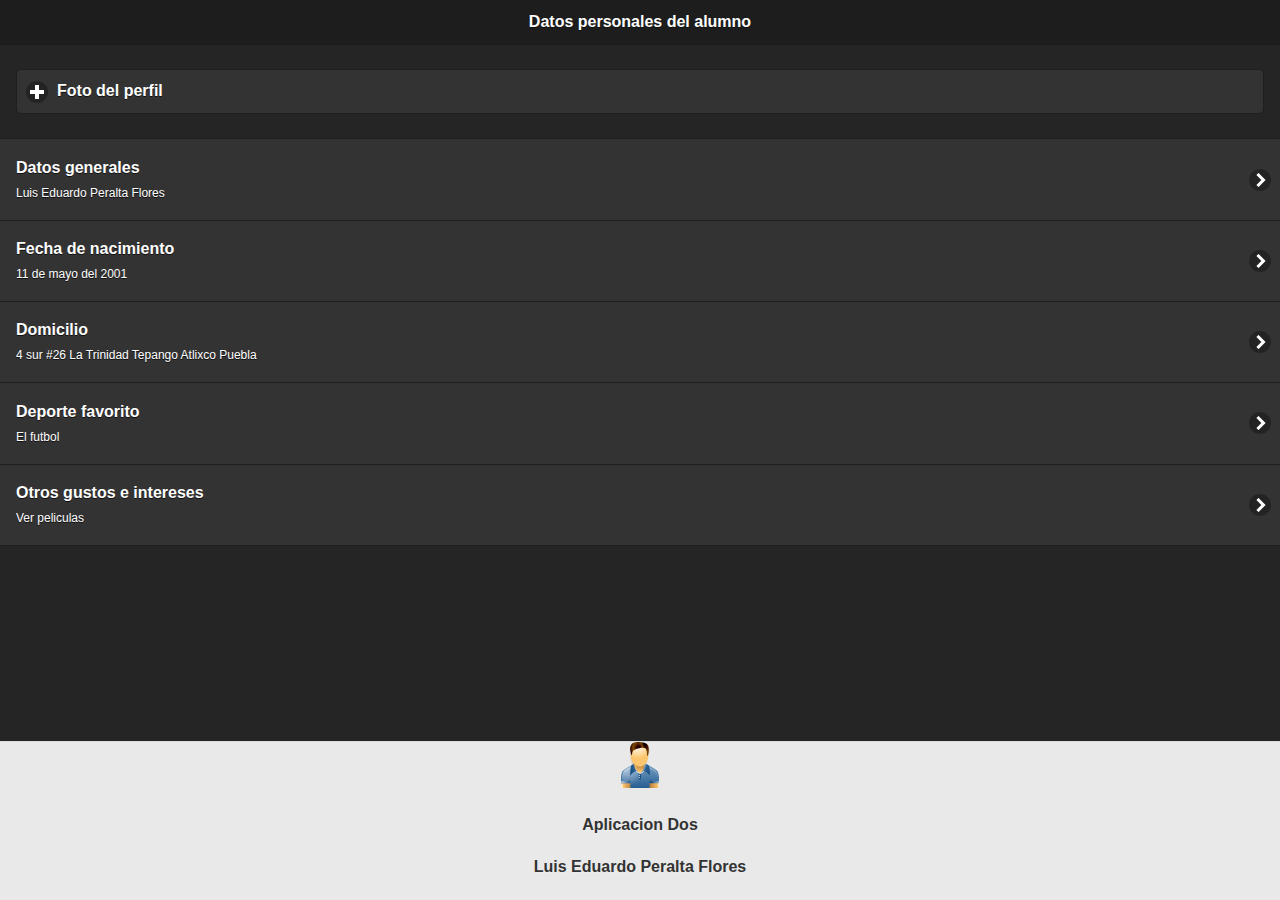
==== index.html @ 644ae72b "subida1" ====
<!doctype html>
<html>
<head>
<meta charset="utf-8">
<title>Datos del alumno</title>

<!--grupo CSS-->
<link rel="stylesheet" href="css/jquery.mobile-1.4.5.min.css"/>
<link rel="stylesheet" href="css/jquery.mobile.icons-1.4.5.min.css"/>
<link rel="stylesheet" href="css/jquery.mobile.structure-1.4.5.min.css"/>

<!--grupo javascript-->
<script src="js/jquery-1.11.2.min.js"></script>
<script src="js/jquery.mobile-1.4.5.min.js"></script>
<!-- <script src="js/acciones.js"></script>-->
<script src="phonegap.js"></script>


</head>

<body>

 <div data-role="page" id="Principal" data-theme="b">
  <div data-role="header" data-add-back-btn="true" data-add-back-text="Regresar" data-add-back-theme="b">
   <h1>Datos personales del alumno</h1>
  </div>
  <div data-role="main" class="ui-content">
  <div data-role="collapsible" data-content-theme="false">
  <h1>Foto del perfil</h1>
  <div>
  <p>Esta es mi imagen de perfil</p>
  <br>
  </div>
  <div>
   <img src="imagenes/fotoPerfil.png" width="50%" height="50%">
     </div>
    </div>
   </div>
   <div>
   <ul data-role="listview" data-theme="b" class="ui-listview ui-group-theme-a">
    <li class="ui-first-child ui-last-child">
    <a href="#Pagina1" class="ui-btn ui-btn-icon-right ui-icon-carat-r">
    <h2>Datos generales</h2>
    <p>Luis Eduardo Peralta Flores</p>
    </a>
    </li>
    <li class="ui-first-child ui-last-child">
     <a href="#Pagina2" class="ui-btn ui-btn-icon-right ui-icon-carat-r">
     <h2> Fecha de nacimiento </h2>
     <p>11 de mayo del 2001</p>
     </a>
    </li>
    <li class="ui-first-child ui-last-child">
     <a href="#Pagina3" class="ui-btn ui-btn-icon-right ui-icon-carat-r">
     <h2> Domicilio</h2>
     <p>4 sur #26 La Trinidad Tepango Atlixco Puebla</p>
     </a>
    </li>
    <li class="ui-first-child ui-last-child">
     <a href="#Pagina4" class="ui-btn ui-btn-icon-right ui-icon-carat-r">
     <h2> Deporte favorito </h2>
     <p>El futbol</p>
     </a>
    </li>
    <li class="ui-first-child ui-last-child">
     <a href="#Pagina5" class="ui-btn ui-btn-icon-right ui-icon-carat-r">
     <h2> Otros gustos e intereses </h2>
     <p>Ver peliculas </p>
     </a>
    </li>
   </ul>
 </div>
 <div data-role="footer" align="center" data-theme="a" data-position="fixed">
 <div>
   <img src="imagenes/persona_azul.png" width="46" height="46">
  </div>
 <div>
 <h4> Aplicacion Dos</h4>
 <h4> Luis Eduardo Peralta Flores </h4>
 </div>
 </div>
 </div>
 <div data-role="page" id="Pagina1" data-add-back-btn="true" data-theme="a">
  <div data-role="header" data-add-back-btn="true" data-back-btn-text="Regresar" data-back-btn-theme="b">
   <h1>Nombre</h1>
  </div>
  <div data-role="content" align="center">
   <div>
   <h2> Peralta Flores Luis Eduardo</h2>
   </div>
  </div>
  <div data-role="footer" align="center" data-theme="a" data-position="fixed">
   <div>
   <img src="imagenes/persona_azul.png" width="46" height="46">
  </div>
 <h4> Aplicacion Dos, LEPF</h4>
 </div>
 </div>
 
 
  <div data-role="page" id="Pagina2" data-add-back-btn="true" data-theme="a">
    <div data-role="header" data-add-back-btn="true" data-back-btn-text="Regresar" data-back-btn-theme="b">
     <h1>FECHA DE NACIMIENTO</h1>
     </div>
    <div data-role="content" align="center">
    <div>
     <h2>11 de mayo del 2001</h2></div>
  </div>
 <div data-role="footer" align="center" data-theme="a" data-position="fixed">
 <div>
 <img src="imagenes/persona_azul.png" width="46" height="46">
 </div>
  <h4> Aplicacion Dos, LEPF</h4>
  </div>
  </div>
  
  
  <div data-role="page" id="Pagina3" data-add-back-btn="true" data-theme="a">
    <div data-role="header" data-add-back-btn="true" data-back-btn-text="Regresar" data-back-btn-theme="b">
     <h1>DOMICILIO</h1>
     </div>
    <div data-role="content" align="center">
    <div>
     <h2>4sur #26 La Trinidad Tepango Atlixco</h2></div>
  </div>
 <div data-role="footer" align="center" data-theme="a" data-position="fixed">
 <div>
 <img src="imagenes/persona_azul.png" width="46" height="46">
 </div>
  <h4> Aplicacion Dos, LEPF</h4>
  </div>
  </div>
  
  
  <div data-role="page" id="Pagina4" data-add-back-btn="true" data-theme="a">
    <div data-role="header" data-add-back-btn="true" data-back-btn-text="Regresar" data-back-btn-theme="b">
     <h1>Deporte favorito</h1>
     </div>
    <div data-role="content" align="center">
    <div>
     <h2>El futbol</h2>
     <img src="imagenes/deporte.jpg" width="50%" height="50%">
     </div>
  </div>
 <div data-role="footer" align="center" data-theme="a" data-position="fixed">
 <div>
 <img src="imagenes/persona_azul.png" width="46" height="46">
 </div>
  <h4> Aplicacion Dos, LEPF</h4>
  </div>
  </div>
  
  
    <div data-role="page" id="Pagina5" data-add-back-btn="true" data-theme="a">
    <div data-role="header" data-add-back-btn="true" data-back-btn-text="Regresar" data-back-btn-theme="b">
     <h1> GUSTOS E INTERESES</h1>
     </div>
    <div data-role="content" align="center">
    <div>
     <h2>Ver peliculas</h2>
     <img src="imagenes/pasatiempo.jpg" width="50%" height="50%">
     </div>
  </div>
 <div data-role="footer" align="center" data-theme="a" data-position="fixed">
 <div>
 <img src="imagenes/persona_azul.png" width="46" height="46">
 </div>
  <h4> Aplicacion Dos, LEPF</h4>
  </div>
 </div>
</body>
</html>
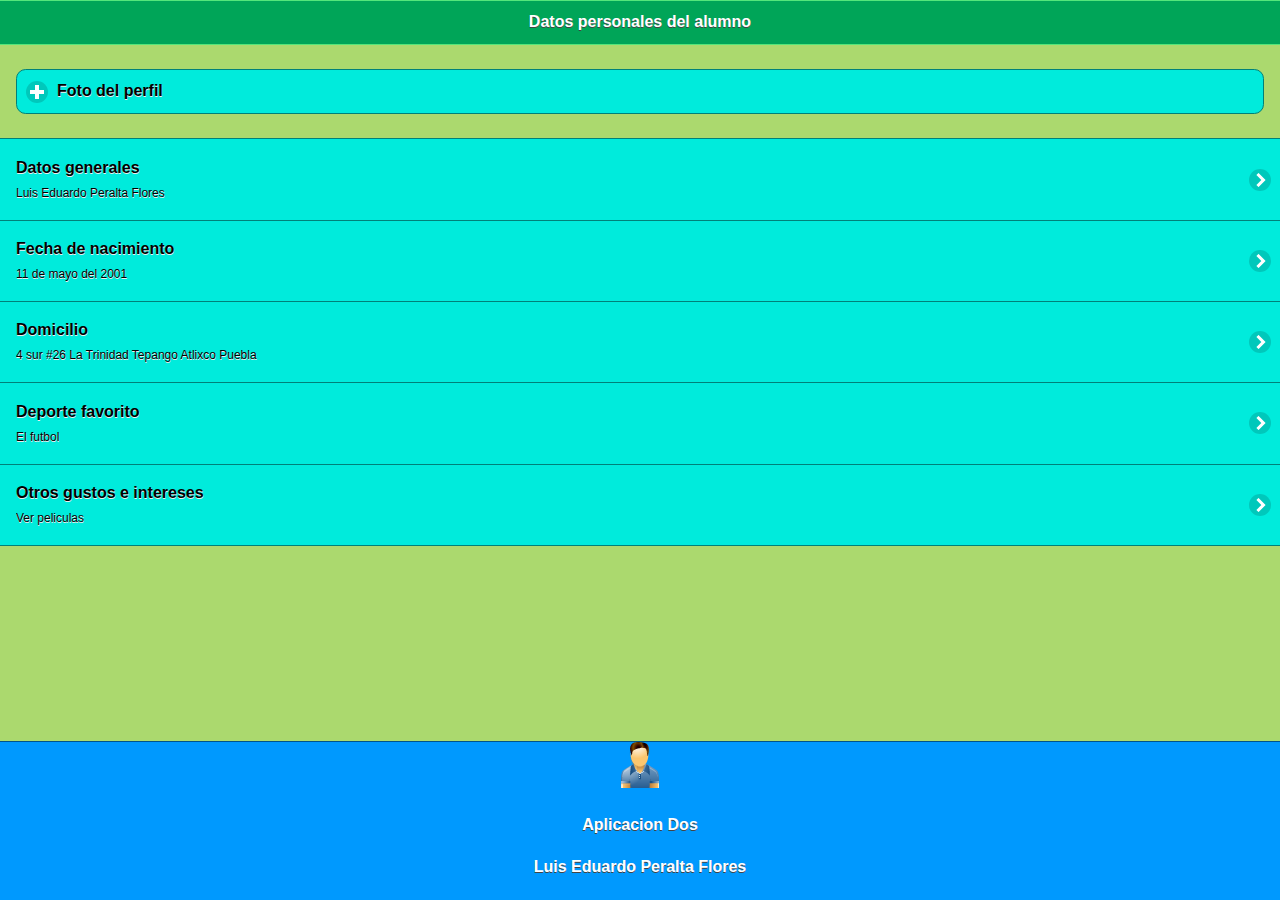
==== commit 4ce52836: "subida2" ====
--- a/index.html
+++ b/index.html
@@ -5,7 +5,7 @@
 <title>Datos del alumno</title>
 
 <!--grupo CSS-->
-<link rel="stylesheet" href="css/jquery.mobile-1.4.5.min.css"/>
+<link rel="stylesheet" href="css/tema1.min.css"/>
 <link rel="stylesheet" href="css/jquery.mobile.icons-1.4.5.min.css"/>
 <link rel="stylesheet" href="css/jquery.mobile.structure-1.4.5.min.css"/>
 
--- a/css/tema1.min.css
+++ b/css/tema1.min.css
@@ -0,0 +1,217 @@
+/*!
+* jQuery Mobile 1.4.5
+* Git HEAD hash: 68e55e78b292634d3991c795f06f5e37a512decc <> Date: Fri Oct 31 2014 17:33:30 UTC
+* http://jquerymobile.com
+*
+* Copyright 2010, 2014 jQuery Foundation, Inc. and othercontributors
+* Released under the MIT license.
+* http://jquery.org/license
+*
+*/
+
+
+/* Globals */
+/* Font
+-----------------------------------------------------------------------------------------------------------*/
+html {
+	font-size: 100%;
+}
+body,
+input,
+select,
+textarea,
+button,
+.ui-btn {
+	font-size: 1em;
+	line-height: 1.3;
+	  font-family: sans-serif /*{global-font-family}*/;
+}
+legend,
+.ui-input-text input,
+.ui-input-search input {
+	color: inherit;
+	text-shadow: inherit;
+}
+/* Form labels (overrides font-weight bold in bars, and mini font-size) */
+.ui-mobile label,
+div.ui-controlgroup-label {
+	font-weight: normal;
+	font-size: 16px;
+}
+/* Separators
+-----------------------------------------------------------------------------------------------------------*/
+/* Field contain separator (< 28em) */
+.ui-field-contain {
+	border-bottom-color: #828282;
+	border-bottom-color: rgba(0,0,0,.15);
+	border-bottom-width: 1px;
+	border-bottom-style: solid;
+}
+/* Table opt-in classes: strokes between each row, and alternating row stripes */
+/* Classes table-stroke and table-stripe are deprecated in 1.4. */
+.table-stroke thead th,
+.table-stripe thead th,
+.table-stripe tbody tr:last-child {
+	border-bottom: 1px solid #d6d6d6; /* non-RGBA fallback */
+	border-bottom: 1px solid rgba(0,0,0,.1);
+}
+.table-stroke tbody th,
+.table-stroke tbody td {
+	border-bottom: 1px solid #e6e6e6; /* non-RGBA fallback  */
+	border-bottom: 1px solid rgba(0,0,0,.05);
+}
+.table-stripe.table-stroke tbody tr:last-child th,
+.table-stripe.table-stroke tbody tr:last-child td {
+	border-bottom: 0;
+}
+.table-stripe tbody tr:nth-child(odd) td,
+.table-stripe tbody tr:nth-child(odd) th {
+	background-color: #eeeeee; /* non-RGBA fallback  */
+	background-color: rgba(0,0,0,.04);
+}
+/* Buttons
+-----------------------------------------------------------------------------------------------------------*/
+.ui-btn,
+label.ui-btn {
+	font-weight: bold;
+	border-width: 1px;
+	border-style: solid;
+}
+.ui-btn {
+	text-decoration: none !important;
+}
+.ui-btn-active {
+	cursor: pointer;
+}
+/* Corner rounding
+-----------------------------------------------------------------------------------------------------------*/
+/* Class ui-btn-corner-all deprecated in 1.4 */
+.ui-corner-all {
+	-webkit-border-radius: .6em /*{global-radii-blocks}*/;
+	border-radius: .6em /*{global-radii-blocks}*/;
+}
+/* Buttons */
+.ui-btn-corner-all,
+.ui-btn.ui-corner-all,
+/* Slider track */
+.ui-slider-track.ui-corner-all,
+/* Flipswitch */
+.ui-flipswitch.ui-corner-all,
+/* Count bubble */
+.ui-li-count {
+	-webkit-border-radius: .3125em /*{global-radii-buttons}*/;
+	border-radius: .3125em /*{global-radii-buttons}*/;
+}
+/* Icon-only buttons */
+.ui-btn-icon-notext.ui-btn-corner-all,
+.ui-btn-icon-notext.ui-corner-all {
+	-webkit-border-radius: 1em;
+	border-radius: 1em;
+}
+/* Radius clip workaround for cleaning up corner trapping */
+.ui-btn-corner-all,
+.ui-corner-all {
+	-webkit-background-clip: padding;
+	background-clip: padding-box;
+}
+/* Popup arrow */
+.ui-popup.ui-corner-all > .ui-popup-arrow-guide {
+	left: .6em /*{global-radii-blocks}*/;
+	right: .6em /*{global-radii-blocks}*/;
+	top: .6em /*{global-radii-blocks}*/;
+	bottom: .6em /*{global-radii-blocks}*/;
+}
+/* Shadow
+-----------------------------------------------------------------------------------------------------------*/
+.ui-shadow {
+	-webkit-box-shadow: 0 1px 3px /*{global-box-shadow-size}*/ rgba(0,0,0,.2) /*{global-box-shadow-color}*/;
+	-moz-box-shadow: 0 1px 3px /*{global-box-shadow-size}*/ rgba(0,0,0,.2) /*{global-box-shadow-color}*/;
+	box-shadow: 0 1px 3px /*{global-box-shadow-size}*/ rgba(0,0,0,.2) /*{global-box-shadow-color}*/;
+}
+.ui-shadow-inset {
+	-webkit-box-shadow: inset 0 1px 3px /*{global-box-shadow-size}*/ rgba(0,0,0,.2) /*{global-box-shadow-color}*/;
+	-moz-box-shadow: inset 0 1px 3px /*{global-box-shadow-size}*/ rgba(0,0,0,.2) /*{global-box-shadow-color}*/;
+	box-shadow: inset 0 1px 3px /*{global-box-shadow-size}*/ rgba(0,0,0,.2) /*{global-box-shadow-color}*/;
+}
+.ui-overlay-shadow {
+	-webkit-box-shadow: 0 0 12px 		rgba(0,0,0,.6);
+	-moz-box-shadow: 0 0 12px 			rgba(0,0,0,.6);
+	box-shadow: 0 0 12px 				rgba(0,0,0,.6);
+}
+/* Icons
+-----------------------------------------------------------------------------------------------------------*/
+.ui-btn-icon-left:after,
+.ui-btn-icon-right:after,
+.ui-btn-icon-top:after,
+.ui-btn-icon-bottom:after,
+.ui-btn-icon-notext:after {
+	background-color: #666666 /*{global-icon-color}*/;
+	background-color: rgba(0,0,0,.15) /*{global-icon-disc}*/;
+	background-position: center center;
+	background-repeat: no-repeat;
+	-webkit-border-radius: 1em;
+	border-radius: 1em;
+}
+/* Alt icons */
+.ui-alt-icon.ui-btn:after,
+.ui-alt-icon .ui-btn:after,
+html .ui-alt-icon.ui-checkbox-off:after,
+html .ui-alt-icon.ui-radio-off:after,
+html .ui-alt-icon .ui-checkbox-off:after,
+html .ui-alt-icon .ui-radio-off:after {
+	background-color: #666666 /*{global-icon-color}*/;
+	background-color: rgba(0,0,0,.15) /*{global-icon-disc}*/;
+}
+/* No disc */
+.ui-nodisc-icon.ui-btn:after,
+.ui-nodisc-icon .ui-btn:after {
+	background-color: transparent;
+}
+/* Icon shadow */
+.ui-shadow-icon.ui-btn:after,
+.ui-shadow-icon .ui-btn:after {
+	-webkit-box-shadow: 0 1px 0 rgba(255,255,255,.3) /*{global-icon-shadow}*/;
+	-moz-box-shadow: 0 1px 0 rgba(255,255,255,.3) /*{global-icon-shadow}*/;
+	box-shadow: 0 1px 0 rgba(255,255,255,.3) /*{global-icon-shadow}*/;
+}
+/* Checkbox and radio */
+.ui-btn.ui-checkbox-off:after,
+.ui-btn.ui-checkbox-on:after,
+.ui-btn.ui-radio-off:after,
+.ui-btn.ui-radio-on:after {
+	display: block;
+	width: 18px;
+	height: 18px;
+	margin: -9px 2px 0 2px;
+}
+.ui-checkbox-off:after,
+.ui-btn.ui-radio-off:after {
+	filter: Alpha(Opacity=30);
+	opacity: .3;
+}
+.ui-btn.ui-checkbox-off:after,
+.ui-btn.ui-checkbox-on:after {
+	-webkit-border-radius: .1875em;
+	border-radius: .1875em;
+}
+.ui-btn.ui-checkbox-off:after {
+	background-color: #666;
+	background-color: rgba(0,0,0,.3);
+}
+.ui-radio .ui-btn.ui-radio-on:after {
+	background-image: none;
+	background-color: #fff;
+	width: 8px;
+	height: 8px;
+	border-width: 5px;
+	border-style: solid; 
+}
+.ui-alt-icon.ui-btn.ui-radio-on:after,
+.ui-alt-icon .ui-btn.ui-radio-on:after {
+	background-color: #000;
+}
+/* Loader */
+.ui-icon-loading {
+	background: url("images/ajax-loader.gif");
+	background-size: 2.875em 2.875em;
+}.ui-bar-a,.ui-page-theme-a .ui-bar-inherit,html .ui-bar-a .ui-bar-inherit,html .ui-body-a .ui-bar-inherit,html body .ui-group-theme-a .ui-bar-inherit{background-color:#0099fe ;border-color:#00548b ;color:#ffffff ;text-shadow:0  1px  0  #444444 ;font-weight:bold;}.ui-bar-a{border-width:1px;border-style:solid;}.ui-overlay-a,.ui-page-theme-a,.ui-page-theme-a .ui-panel-wrapper{background-color:#a59d9d ;border-color:#a59d9d ;color:#000000 ;text-shadow:0  1px  0  #eeeeee ;}.ui-body-a,.ui-page-theme-a .ui-body-inherit,html .ui-bar-a .ui-body-inherit,html .ui-body-a .ui-body-inherit,html body .ui-group-theme-a .ui-body-inherit,html .ui-panel-page-container-a{background-color:#3b3fc8 ;border-color:#20226e ;color:#ffffff ;text-shadow:0  1px  0  #444444 ;}.ui-body-a{border-width:1px;border-style:solid;}.ui-page-theme-a a,html .ui-bar-a a,html .ui-body-a a,html body .ui-group-theme-a a{color:#3388cc ;font-weight:bold;}.ui-page-theme-a a:visited,html .ui-bar-a a:visited,html .ui-body-a a:visited,html body .ui-group-theme-a a:visited{   color:#3388cc ;}.ui-page-theme-a a:hover,html .ui-bar-a a:hover,html .ui-body-a a:hover,html body .ui-group-theme-a a:hover{color:#005599 ;}.ui-page-theme-a a:active,html .ui-bar-a a:active,html .ui-body-a a:active,html body .ui-group-theme-a a:active{color:#005599 ;}.ui-page-theme-a .ui-btn,html .ui-bar-a .ui-btn,html .ui-body-a .ui-btn,html body .ui-group-theme-a .ui-btn,html head + body .ui-btn.ui-btn-a,.ui-page-theme-a .ui-btn:visited,html .ui-bar-a .ui-btn:visited,html .ui-body-a .ui-btn:visited,html body .ui-group-theme-a .ui-btn:visited,html head + body .ui-btn.ui-btn-a:visited{background-color:#fff460 ;border-color:#8c8634 ;color:#000000 ;text-shadow:0  1px  0  #eeeeee ;}.ui-page-theme-a .ui-btn:hover,html .ui-bar-a .ui-btn:hover,html .ui-body-a .ui-btn:hover,html body .ui-group-theme-a .ui-btn:hover,html head + body .ui-btn.ui-btn-a:hover{background-color:#FFFF6e ;border-color:#8c8c3c ;color:#000000 ;text-shadow:0  1px  0  #eeeeee ;}.ui-page-theme-a .ui-btn:active,html .ui-bar-a .ui-btn:active,html .ui-body-a .ui-btn:active,html body .ui-group-theme-a .ui-btn:active,html head + body .ui-btn.ui-btn-a:active{background-color:#FFFF6e ;border-color:#8c8c3c ;color:#000000 ;text-shadow:0  1px  0  #eeeeee ;}.ui-page-theme-a .ui-btn.ui-btn-active,html .ui-bar-a .ui-btn.ui-btn-active,html .ui-body-a .ui-btn.ui-btn-active,html body .ui-group-theme-a .ui-btn.ui-btn-active,html head + body .ui-btn.ui-btn-a.ui-btn-active,.ui-page-theme-a .ui-checkbox-on:after,html .ui-bar-a .ui-checkbox-on:after,html .ui-body-a .ui-checkbox-on:after,html body .ui-group-theme-a .ui-checkbox-on:after,.ui-btn.ui-checkbox-on.ui-btn-a:after,.ui-page-theme-a .ui-flipswitch-active,html .ui-bar-a .ui-flipswitch-active,html .ui-body-a .ui-flipswitch-active,html body .ui-group-theme-a .ui-flipswitch-active,html body .ui-flipswitch.ui-bar-a.ui-flipswitch-active,.ui-page-theme-a .ui-slider-track .ui-btn-active,html .ui-bar-a .ui-slider-track .ui-btn-active,html .ui-body-a .ui-slider-track .ui-btn-active,html body .ui-group-theme-a .ui-slider-track .ui-btn-active,html body div.ui-slider-track.ui-body-a .ui-btn-active{background-color:#3388cc ;border-color:#3388cc ;color:#ffffff ;text-shadow:0  1px  0  #005599 ;}.ui-page-theme-a .ui-radio-on:after,html .ui-bar-a .ui-radio-on:after,html .ui-body-a .ui-radio-on:after,html body .ui-group-theme-a .ui-radio-on:after,.ui-btn.ui-radio-on.ui-btn-a:after{border-color:#3388cc ;}.ui-page-theme-a .ui-btn:focus,html .ui-bar-a .ui-btn:focus,html .ui-body-a .ui-btn:focus,html body .ui-group-theme-a .ui-btn:focus,html head + body .ui-btn.ui-btn-a:focus,.ui-page-theme-a .ui-focus,html .ui-bar-a .ui-focus,html .ui-body-a .ui-focus,html body .ui-group-theme-a .ui-focus,html head + body .ui-btn-a.ui-focus,html head + body .ui-body-a.ui-focus{-webkit-box-shadow:0 0 12px #3388cc ;-moz-box-shadow:0 0 12px #3388cc ;box-shadow:0 0 12px #3388cc ;}.ui-bar-b,.ui-page-theme-b .ui-bar-inherit,html .ui-bar-b .ui-bar-inherit,html .ui-body-b .ui-bar-inherit,html body .ui-group-theme-b .ui-bar-inherit{background-color:#00a558 ;border-color:#54e67b ;color:#ffffff ;text-shadow:0  1px  0  #444444 ;font-weight:bold;}.ui-bar-b{border-width:1px;border-style:solid;}.ui-overlay-b,.ui-page-theme-b,.ui-page-theme-b .ui-panel-wrapper{background-color:#abd96e ;border-color:#abd96e ;color:#000000 ;text-shadow:0  1px  0  #eeeeee ;}.ui-body-b,.ui-page-theme-b .ui-body-inherit,html .ui-bar-b .ui-body-inherit,html .ui-body-b .ui-body-inherit,html body .ui-group-theme-b .ui-body-inherit,html .ui-panel-page-container-b{background-color:#00d463 ;border-color:#007436 ;color:#ffffff ;text-shadow:0  1px  0  #444444 ;}.ui-body-b{border-width:1px;border-style:solid;}.ui-page-theme-b a,html .ui-bar-b a,html .ui-body-b a,html body .ui-group-theme-b a{color:#3388cc ;font-weight:bold;}.ui-page-theme-b a:visited,html .ui-bar-b a:visited,html .ui-body-b a:visited,html body .ui-group-theme-b a:visited{   color:#3388cc ;}.ui-page-theme-b a:hover,html .ui-bar-b a:hover,html .ui-body-b a:hover,html body .ui-group-theme-b a:hover{color:#005599 ;}.ui-page-theme-b a:active,html .ui-bar-b a:active,html .ui-body-b a:active,html body .ui-group-theme-b a:active{color:#005599 ;}.ui-page-theme-b .ui-btn,html .ui-bar-b .ui-btn,html .ui-body-b .ui-btn,html body .ui-group-theme-b .ui-btn,html head + body .ui-btn.ui-btn-b,.ui-page-theme-b .ui-btn:visited,html .ui-bar-b .ui-btn:visited,html .ui-body-b .ui-btn:visited,html body .ui-group-theme-b .ui-btn:visited,html head + body .ui-btn.ui-btn-b:visited{background-color:#00ebdc ;border-color:#008179 ;color:#000000 ;text-shadow:0  1px  0  #eeeeee ;}.ui-page-theme-b .ui-btn:hover,html .ui-bar-b .ui-btn:hover,html .ui-body-b .ui-btn:hover,html body .ui-group-theme-b .ui-btn:hover,html head + body .ui-btn.ui-btn-b:hover{background-color:#45FFfc ;border-color:#258c8a ;color:#000000 ;text-shadow:0  1px  0  #eeeeee ;}.ui-page-theme-b .ui-btn:active,html .ui-bar-b .ui-btn:active,html .ui-body-b .ui-btn:active,html body .ui-group-theme-b .ui-btn:active,html head + body .ui-btn.ui-btn-b:active{background-color:#45FFfc ;border-color:#258c8a ;color:#000000 ;text-shadow:0  1px  0  #eeeeee ;}.ui-page-theme-b .ui-btn.ui-btn-active,html .ui-bar-b .ui-btn.ui-btn-active,html .ui-body-b .ui-btn.ui-btn-active,html body .ui-group-theme-b .ui-btn.ui-btn-active,html head + body .ui-btn.ui-btn-b.ui-btn-active,.ui-page-theme-b .ui-checkbox-on:after,html .ui-bar-b .ui-checkbox-on:after,html .ui-body-b .ui-checkbox-on:after,html body .ui-group-theme-b .ui-checkbox-on:after,.ui-btn.ui-checkbox-on.ui-btn-b:after,.ui-page-theme-b .ui-flipswitch-active,html .ui-bar-b .ui-flipswitch-active,html .ui-body-b .ui-flipswitch-active,html body .ui-group-theme-b .ui-flipswitch-active,html body .ui-flipswitch.ui-bar-b.ui-flipswitch-active,.ui-page-theme-b .ui-slider-track .ui-btn-active,html .ui-bar-b .ui-slider-track .ui-btn-active,html .ui-body-b .ui-slider-track .ui-btn-active,html body .ui-group-theme-b .ui-slider-track .ui-btn-active,html body div.ui-slider-track.ui-body-b .ui-btn-active{background-color:#3388cc ;border-color:#3388cc ;color:#ffffff ;text-shadow:0  1px  0  #005599 ;}.ui-page-theme-b .ui-radio-on:after,html .ui-bar-b .ui-radio-on:after,html .ui-body-b .ui-radio-on:after,html body .ui-group-theme-b .ui-radio-on:after,.ui-btn.ui-radio-on.ui-btn-b:after{border-color:#3388cc ;}.ui-page-theme-b .ui-btn:focus,html .ui-bar-b .ui-btn:focus,html .ui-body-b .ui-btn:focus,html body .ui-group-theme-b .ui-btn:focus,html head + body .ui-btn.ui-btn-b:focus,.ui-page-theme-b .ui-focus,html .ui-bar-b .ui-focus,html .ui-body-b .ui-focus,html body .ui-group-theme-b .ui-focus,html head + body .ui-btn-b.ui-focus,html head + body .ui-body-b.ui-focus{-webkit-box-shadow:0 0 12px #3388cc ;-moz-box-shadow:0 0 12px #3388cc ;box-shadow:0 0 12px #3388cc ;}.ui-bar-c,.ui-page-theme-c .ui-bar-inherit,html .ui-bar-c .ui-bar-inherit,html .ui-body-c .ui-bar-inherit,html body .ui-group-theme-c .ui-bar-inherit{background-color:#ff474d ;border-color:#8c272a ;color:#ffffff ;text-shadow:0  1px  0  #444444 ;font-weight:bold;}.ui-bar-c{border-width:1px;border-style:solid;}.ui-overlay-c,.ui-page-theme-c,.ui-page-theme-c .ui-panel-wrapper{background-color:#e8d1b5 ;border-color:#e8d1b5 ;color:#000000 ;text-shadow:0  1px  0  #eeeeee ;}.ui-body-c,.ui-page-theme-c .ui-body-inherit,html .ui-bar-c .ui-body-inherit,html .ui-body-c .ui-body-inherit,html body .ui-group-theme-c .ui-body-inherit,html .ui-panel-page-container-c{background-color:#8a1dde ;border-color:#4b0f7a ;color:#ffffff ;text-shadow:0  1px  0  #444444 ;}.ui-body-c{border-width:1px;border-style:solid;}.ui-page-theme-c a,html .ui-bar-c a,html .ui-body-c a,html body .ui-group-theme-c a{color:#3388cc ;font-weight:bold;}.ui-page-theme-c a:visited,html .ui-bar-c a:visited,html .ui-body-c a:visited,html body .ui-group-theme-c a:visited{   color:#3388cc ;}.ui-page-theme-c a:hover,html .ui-bar-c a:hover,html .ui-body-c a:hover,html body .ui-group-theme-c a:hover{color:#005599 ;}.ui-page-theme-c a:active,html .ui-bar-c a:active,html .ui-body-c a:active,html body .ui-group-theme-c a:active{color:#005599 ;}.ui-page-theme-c .ui-btn,html .ui-bar-c .ui-btn,html .ui-body-c .ui-btn,html body .ui-group-theme-c .ui-btn,html head + body .ui-btn.ui-btn-c,.ui-page-theme-c .ui-btn:visited,html .ui-bar-c .ui-btn:visited,html .ui-body-c .ui-btn:visited,html body .ui-group-theme-c .ui-btn:visited,html head + body .ui-btn.ui-btn-c:visited{background-color:#f53137 ;border-color:#861a1e ;color:#ffffff ;text-shadow:0  1px  0  #444444 ;}.ui-page-theme-c .ui-btn:hover,html .ui-bar-c .ui-btn:hover,html .ui-body-c .ui-btn:hover,html body .ui-group-theme-c .ui-btn:hover,html head + body .ui-btn.ui-btn-c:hover{background-color:#FF383f ;border-color:#8c1e22 ;color:#ffffff ;text-shadow:0  1px  0  #444444 ;}.ui-page-theme-c .ui-btn:active,html .ui-bar-c .ui-btn:active,html .ui-body-c .ui-btn:active,html body .ui-group-theme-c .ui-btn:active,html head + body .ui-btn.ui-btn-c:active{background-color:#FF383f ;border-color:#8c1e22 ;color:#ffffff ;text-shadow:0  1px  0  #444444 ;}.ui-page-theme-c .ui-btn.ui-btn-active,html .ui-bar-c .ui-btn.ui-btn-active,html .ui-body-c .ui-btn.ui-btn-active,html body .ui-group-theme-c .ui-btn.ui-btn-active,html head + body .ui-btn.ui-btn-c.ui-btn-active,.ui-page-theme-c .ui-checkbox-on:after,html .ui-bar-c .ui-checkbox-on:after,html .ui-body-c .ui-checkbox-on:after,html body .ui-group-theme-c .ui-checkbox-on:after,.ui-btn.ui-checkbox-on.ui-btn-c:after,.ui-page-theme-c .ui-flipswitch-active,html .ui-bar-c .ui-flipswitch-active,html .ui-body-c .ui-flipswitch-active,html body .ui-group-theme-c .ui-flipswitch-active,html body .ui-flipswitch.ui-bar-c.ui-flipswitch-active,.ui-page-theme-c .ui-slider-track .ui-btn-active,html .ui-bar-c .ui-slider-track .ui-btn-active,html .ui-body-c .ui-slider-track .ui-btn-active,html body .ui-group-theme-c .ui-slider-track .ui-btn-active,html body div.ui-slider-track.ui-body-c .ui-btn-active{background-color:#3388cc ;border-color:#3388cc ;color:#ffffff ;text-shadow:0  1px  0  #005599 ;}.ui-page-theme-c .ui-radio-on:after,html .ui-bar-c .ui-radio-on:after,html .ui-body-c .ui-radio-on:after,html body .ui-group-theme-c .ui-radio-on:after,.ui-btn.ui-radio-on.ui-btn-c:after{border-color:#3388cc ;}.ui-page-theme-c .ui-btn:focus,html .ui-bar-c .ui-btn:focus,html .ui-body-c .ui-btn:focus,html body .ui-group-theme-c .ui-btn:focus,html head + body .ui-btn.ui-btn-c:focus,.ui-page-theme-c .ui-focus,html .ui-bar-c .ui-focus,html .ui-body-c .ui-focus,html body .ui-group-theme-c .ui-focus,html head + body .ui-btn-c.ui-focus,html head + body .ui-body-c.ui-focus{-webkit-box-shadow:0 0 12px #3388cc ;-moz-box-shadow:0 0 12px #3388cc ;box-shadow:0 0 12px #3388cc ;}.ui-bar-d,.ui-page-theme-d .ui-bar-inherit,html .ui-bar-d .ui-bar-inherit,html .ui-body-d .ui-bar-inherit,html body .ui-group-theme-d .ui-bar-inherit{background-color:#e9e9e9 ;border-color:#dddddd ;color:#333333 ;text-shadow:0  1px  0  #eeeeee ;font-weight:bold;}.ui-bar-d{border-width:1px;border-style:solid;}.ui-overlay-d,.ui-page-theme-d,.ui-page-theme-d .ui-panel-wrapper{background-color:#f9f9f9 ;border-color:#bbbbbb ;color:#333333 ;text-shadow:0  1px  0  #f3f3f3 ;}.ui-body-d,.ui-page-theme-d .ui-body-inherit,html .ui-bar-d .ui-body-inherit,html .ui-body-d .ui-body-inherit,html body .ui-group-theme-d .ui-body-inherit,html .ui-panel-page-container-d{background-color:#ffffff ;border-color:#dddddd ;color:#333333 ;text-shadow:0  1px  0  #f3f3f3 ;}.ui-body-d{border-width:1px;border-style:solid;}.ui-page-theme-d a,html .ui-bar-d a,html .ui-body-d a,html body .ui-group-theme-d a{color:#3388cc ;font-weight:bold;}.ui-page-theme-d a:visited,html .ui-bar-d a:visited,html .ui-body-d a:visited,html body .ui-group-theme-d a:visited{   color:#3388cc ;}.ui-page-theme-d a:hover,html .ui-bar-d a:hover,html .ui-body-d a:hover,html body .ui-group-theme-d a:hover{color:#005599 ;}.ui-page-theme-d a:active,html .ui-bar-d a:active,html .ui-body-d a:active,html body .ui-group-theme-d a:active{color:#005599 ;}.ui-page-theme-d .ui-btn,html .ui-bar-d .ui-btn,html .ui-body-d .ui-btn,html body .ui-group-theme-d .ui-btn,html head + body .ui-btn.ui-btn-d,.ui-page-theme-d .ui-btn:visited,html .ui-bar-d .ui-btn:visited,html .ui-body-d .ui-btn:visited,html body .ui-group-theme-d .ui-btn:visited,html head + body .ui-btn.ui-btn-d:visited{background-color:#f6f6f6 ;border-color:#dddddd ;color:#333333 ;text-shadow:0  1px  0  #f3f3f3 ;}.ui-page-theme-d .ui-btn:hover,html .ui-bar-d .ui-btn:hover,html .ui-body-d .ui-btn:hover,html body .ui-group-theme-d .ui-btn:hover,html head + body .ui-btn.ui-btn-d:hover{background-color:#ededed ;border-color:#dddddd ;color:#333333 ;text-shadow:0  1px  0  #f3f3f3 ;}.ui-page-theme-d .ui-btn:active,html .ui-bar-d .ui-btn:active,html .ui-body-d .ui-btn:active,html body .ui-group-theme-d .ui-btn:active,html head + body .ui-btn.ui-btn-d:active{background-color:#e8e8e8 ;border-color:#dddddd ;color:#333333 ;text-shadow:0  1px  0  #f3f3f3 ;}.ui-page-theme-d .ui-btn.ui-btn-active,html .ui-bar-d .ui-btn.ui-btn-active,html .ui-body-d .ui-btn.ui-btn-active,html body .ui-group-theme-d .ui-btn.ui-btn-active,html head + body .ui-btn.ui-btn-d.ui-btn-active,.ui-page-theme-d .ui-checkbox-on:after,html .ui-bar-d .ui-checkbox-on:after,html .ui-body-d .ui-checkbox-on:after,html body .ui-group-theme-d .ui-checkbox-on:after,.ui-btn.ui-checkbox-on.ui-btn-d:after,.ui-page-theme-d .ui-flipswitch-active,html .ui-bar-d .ui-flipswitch-active,html .ui-body-d .ui-flipswitch-active,html body .ui-group-theme-d .ui-flipswitch-active,html body .ui-flipswitch.ui-bar-d.ui-flipswitch-active,.ui-page-theme-d .ui-slider-track .ui-btn-active,html .ui-bar-d .ui-slider-track .ui-btn-active,html .ui-body-d .ui-slider-track .ui-btn-active,html body .ui-group-theme-d .ui-slider-track .ui-btn-active,html body div.ui-slider-track.ui-body-d .ui-btn-active{background-color:#3388cc ;border-color:#3388cc ;color:#ffffff ;text-shadow:0  1px  0  #005599 ;}.ui-page-theme-d .ui-radio-on:after,html .ui-bar-d .ui-radio-on:after,html .ui-body-d .ui-radio-on:after,html body .ui-group-theme-d .ui-radio-on:after,.ui-btn.ui-radio-on.ui-btn-d:after{border-color:#3388cc ;}.ui-page-theme-d .ui-btn:focus,html .ui-bar-d .ui-btn:focus,html .ui-body-d .ui-btn:focus,html body .ui-group-theme-d .ui-btn:focus,html head + body .ui-btn.ui-btn-d:focus,.ui-page-theme-d .ui-focus,html .ui-bar-d .ui-focus,html .ui-body-d .ui-focus,html body .ui-group-theme-d .ui-focus,html head + body .ui-btn-d.ui-focus,html head + body .ui-body-d.ui-focus{-webkit-box-shadow:0 0 12px #3388cc ;-moz-box-shadow:0 0 12px #3388cc ;box-shadow:0 0 12px #3388cc ;}.ui-disabled,.ui-state-disabled,button[disabled],.ui-select .ui-btn.ui-state-disabled{filter:Alpha(Opacity=30);opacity:.3;cursor:default !important;pointer-events:none;}.ui-btn:focus,.ui-btn.ui-focus{outline:0;}.ui-noboxshadow .ui-shadow,.ui-noboxshadow .ui-shadow-inset,.ui-noboxshadow .ui-overlay-shadow,.ui-noboxshadow .ui-shadow-icon.ui-btn:after,.ui-noboxshadow .ui-shadow-icon .ui-btn:after,.ui-noboxshadow .ui-focus,.ui-noboxshadow .ui-btn:focus,.ui-noboxshadow  input:focus,.ui-noboxshadow .ui-panel{-webkit-box-shadow:none !important;-moz-box-shadow:none !important;box-shadow:none !important;}.ui-noboxshadow .ui-btn:focus,.ui-noboxshadow .ui-focus{outline-width:1px;outline-style:auto;}